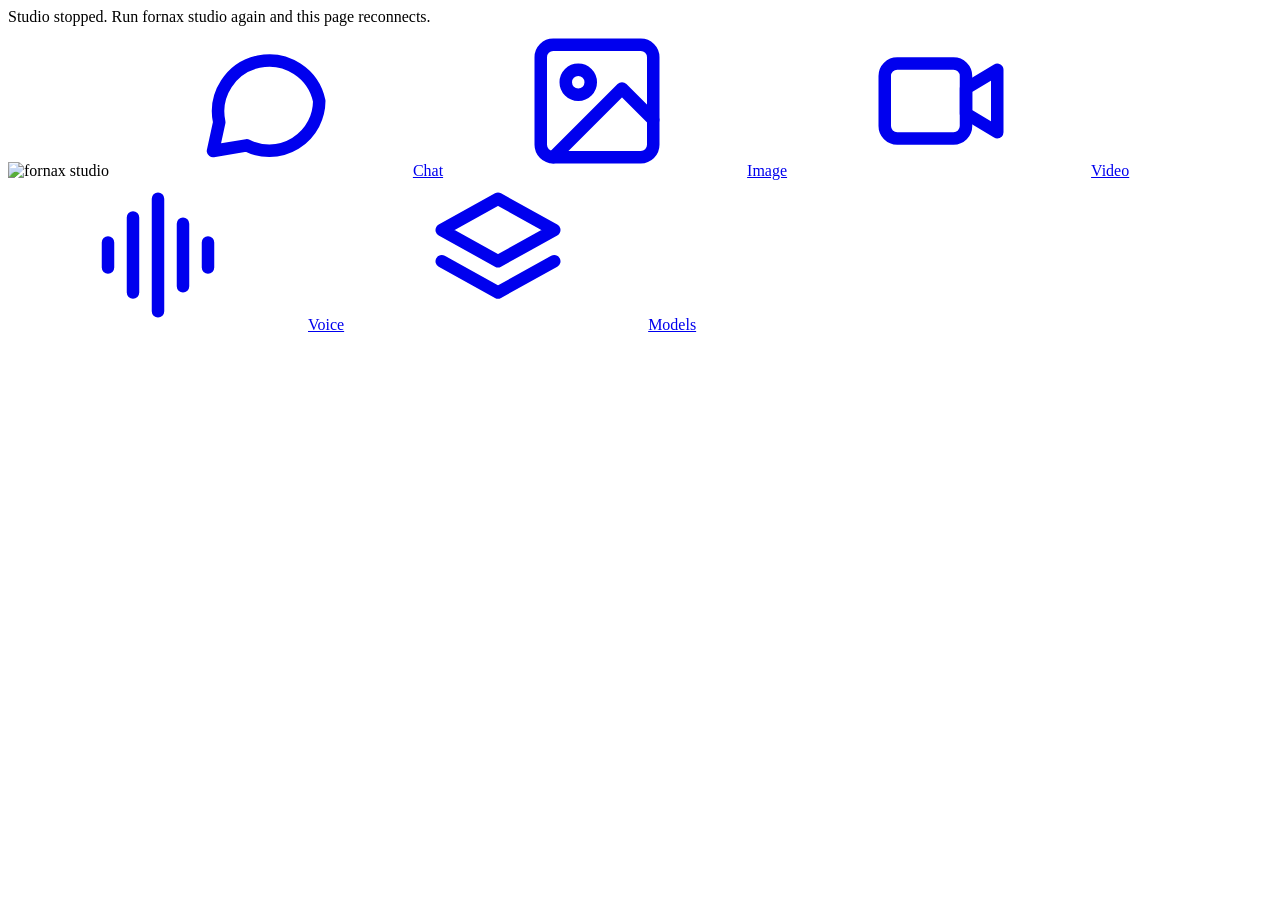
==== internal/studio/web/index.html @ 155de48f "feat: polish the studio, model downloads, docs, and multilingual onboarding" ====
<!doctype html>
<html lang="en">
<head>
<meta charset="utf-8">
<meta name="viewport" content="width=device-width, initial-scale=1">
<title>fornax studio</title>
<link rel="icon" type="image/svg+xml" href="/assets/mark.svg">
<link rel="stylesheet" href="/assets/app.css">
<link rel="stylesheet" href="/assets/chat.css">
<link rel="stylesheet" href="/assets/video.css">
<link rel="stylesheet" href="/assets/voice.css">
<link rel="stylesheet" href="/assets/models.css">
</head>
<body>
<svg style="display:none" xmlns="http://www.w3.org/2000/svg">
  <symbol id="i-dice" viewBox="0 0 24 24" fill="none" stroke="currentColor" stroke-width="2" stroke-linecap="round" stroke-linejoin="round"><rect x="3" y="3" width="18" height="18" rx="3"/><circle cx="8.5" cy="8.5" r="1.2" fill="currentColor"/><circle cx="15.5" cy="15.5" r="1.2" fill="currentColor"/><circle cx="15.5" cy="8.5" r="1.2" fill="currentColor"/><circle cx="8.5" cy="15.5" r="1.2" fill="currentColor"/></symbol>
  <symbol id="i-lock" viewBox="0 0 24 24" fill="none" stroke="currentColor" stroke-width="2" stroke-linecap="round" stroke-linejoin="round"><rect x="4" y="11" width="16" height="10" rx="2"/><path d="M8 11V7a4 4 0 0 1 8 0v4"/></symbol>
  <symbol id="i-x" viewBox="0 0 24 24" fill="none" stroke="currentColor" stroke-width="2.2" stroke-linecap="round"><path d="M6 6l12 12M18 6L6 18"/></symbol>
  <symbol id="i-plus" viewBox="0 0 24 24" fill="none" stroke="currentColor" stroke-width="2" stroke-linecap="round"><path d="M12 5v14M5 12h14"/></symbol>
  <symbol id="i-chev" viewBox="0 0 24 24" fill="none" stroke="currentColor" stroke-width="2.2" stroke-linecap="round" stroke-linejoin="round"><path d="M9 6l6 6-6 6"/></symbol>
  <symbol id="i-left" viewBox="0 0 24 24" fill="none" stroke="currentColor" stroke-width="2.2" stroke-linecap="round" stroke-linejoin="round"><path d="M15 6l-6 6 6 6"/></symbol>
  <symbol id="i-copy" viewBox="0 0 24 24" fill="none" stroke="currentColor" stroke-width="2" stroke-linecap="round" stroke-linejoin="round"><rect x="9" y="9" width="12" height="12" rx="2"/><path d="M5 15V5a2 2 0 0 1 2-2h10"/></symbol>
  <symbol id="i-redo" viewBox="0 0 24 24" fill="none" stroke="currentColor" stroke-width="2" stroke-linecap="round" stroke-linejoin="round"><path d="M3 12a9 9 0 0 1 15.5-6.2L21 8"/><path d="M21 3v5h-5"/><path d="M21 12a9 9 0 0 1-15.5 6.2L3 16"/><path d="M3 21v-5h5"/></symbol>
  <symbol id="i-edit" viewBox="0 0 24 24" fill="none" stroke="currentColor" stroke-width="2" stroke-linecap="round" stroke-linejoin="round"><path d="M4 20h4L19 9l-4-4L4 16z"/></symbol>
  <symbol id="i-image" viewBox="0 0 24 24" fill="none" stroke="currentColor" stroke-width="2" stroke-linecap="round" stroke-linejoin="round"><rect x="3" y="3" width="18" height="18" rx="2"/><circle cx="9" cy="9" r="2"/><path d="M21 15l-5-5L5 21"/></symbol>
  <symbol id="i-down" viewBox="0 0 24 24" fill="none" stroke="currentColor" stroke-width="2" stroke-linecap="round" stroke-linejoin="round"><path d="M12 4v12M6 10l6 6 6-6M5 20h14"/></symbol>
  <symbol id="i-trash" viewBox="0 0 24 24" fill="none" stroke="currentColor" stroke-width="2" stroke-linecap="round" stroke-linejoin="round"><path d="M4 7h16M10 11v6M14 11v6M6 7l1 13h10l1-13M9 7V4h6v3"/></symbol>
  <symbol id="i-chat" viewBox="0 0 24 24" fill="none" stroke="currentColor" stroke-width="2" stroke-linecap="round" stroke-linejoin="round"><path d="M21 12a8 8 0 0 1-11.6 7.1L4 20l1-4.6A8 8 0 1 1 21 12z"/></symbol>
  <symbol id="i-video" viewBox="0 0 24 24" fill="none" stroke="currentColor" stroke-width="2" stroke-linecap="round" stroke-linejoin="round"><rect x="3" y="6" width="13" height="12" rx="2"/><path d="M16 10l5-3v10l-5-3z"/></symbol>
  <symbol id="i-voice" viewBox="0 0 24 24" fill="none" stroke="currentColor" stroke-width="2" stroke-linecap="round" stroke-linejoin="round"><path d="M4 10v4M8 6v12M12 3v18M16 7v10M20 10v4"/></symbol>
  <symbol id="i-mic" viewBox="0 0 24 24" fill="none" stroke="currentColor" stroke-width="2" stroke-linecap="round" stroke-linejoin="round"><rect x="9" y="3" width="6" height="11" rx="3"/><path d="M5 11a7 7 0 0 0 14 0M12 18v3"/></symbol>
  <symbol id="i-send" viewBox="0 0 24 24" fill="none" stroke="currentColor" stroke-width="2" stroke-linecap="round" stroke-linejoin="round"><path d="M12 19V5M5 12l7-7 7 7"/></symbol>
  <symbol id="i-stop" viewBox="0 0 24 24" fill="currentColor"><rect x="6" y="6" width="12" height="12" rx="2"/></symbol>
  <symbol id="i-paperclip" viewBox="0 0 24 24" fill="none" stroke="currentColor" stroke-width="2" stroke-linecap="round" stroke-linejoin="round"><path d="M21 11l-8.5 8.5a5 5 0 0 1-7-7L14 4a3.5 3.5 0 0 1 5 5l-8.5 8.5a2 2 0 0 1-3-3L15 7"/></symbol>
  <symbol id="i-play" viewBox="0 0 24 24" fill="currentColor"><path d="M8 5v14l11-7z"/></symbol>
  <symbol id="i-sliders" viewBox="0 0 24 24" fill="none" stroke="currentColor" stroke-width="2" stroke-linecap="round" stroke-linejoin="round"><path d="M4 6h10M18 6h2M4 12h4M12 12h8M4 18h12M20 18h0"/><circle cx="16" cy="6" r="2"/><circle cx="10" cy="12" r="2"/><circle cx="18" cy="18" r="2"/></symbol>
  <symbol id="i-bulb" viewBox="0 0 24 24" fill="none" stroke="currentColor" stroke-width="2" stroke-linecap="round" stroke-linejoin="round"><path d="M9 18h6M10 21h4"/><path d="M12 3a6 6 0 0 0-3.6 10.8c.7.6 1.1 1.3 1.1 2.2h5c0-.9.4-1.6 1.1-2.2A6 6 0 0 0 12 3z"/></symbol>
  <symbol id="i-models" viewBox="0 0 24 24" fill="none" stroke="currentColor" stroke-width="2" stroke-linecap="round" stroke-linejoin="round"><path d="M12 3l9 5-9 5-9-5z"/><path d="M3 13l9 5 9-5"/></symbol>
  <symbol id="i-check" viewBox="0 0 24 24" fill="none" stroke="currentColor" stroke-width="2.2" stroke-linecap="round" stroke-linejoin="round"><path d="M5 12l5 5 9-10"/></symbol>
  <symbol id="i-power" viewBox="0 0 24 24" fill="none" stroke="currentColor" stroke-width="2" stroke-linecap="round" stroke-linejoin="round"><path d="M12 3v8"/><path d="M6.4 6.4a8 8 0 1 0 11.2 0"/></symbol>
  <symbol id="i-menu" viewBox="0 0 24 24" fill="none" stroke="currentColor" stroke-width="2" stroke-linecap="round"><path d="M4 7h16M4 12h16M4 17h16"/></symbol>
  <symbol id="i-updown" viewBox="0 0 24 24" fill="none" stroke="currentColor" stroke-width="2.2" stroke-linecap="round" stroke-linejoin="round"><path d="M8 9l4-4 4 4M8 15l4 4 4-4"/></symbol>
  <symbol id="i-alert" viewBox="0 0 24 24" fill="none" stroke="currentColor" stroke-width="2" stroke-linecap="round" stroke-linejoin="round"><circle cx="12" cy="12" r="9"/><path d="M12 8v5M12 16.5v.01"/></symbol>
  <symbol id="i-pause" viewBox="0 0 24 24" fill="currentColor"><rect x="6" y="5" width="4" height="14" rx="1"/><rect x="14" y="5" width="4" height="14" rx="1"/></symbol>
  <symbol id="i-upload" viewBox="0 0 24 24" fill="none" stroke="currentColor" stroke-width="2" stroke-linecap="round" stroke-linejoin="round"><path d="M12 16V4M6 10l6-6 6 6M5 20h14"/></symbol>
</svg>

<div class="offline-banner" role="status">Studio stopped. Run <span class="mono">fornax studio</span> again and this page reconnects.</div>

<div class="shell">
  <nav class="rail" aria-label="Modes">
    <img class="brand-mark" src="/assets/mark.svg" alt="fornax studio" title="fornax studio">
    <a href="#chat" data-mode="chat"><svg><use href="#i-chat"/></svg>Chat</a>
    <a href="#image" data-mode="image"><svg><use href="#i-image"/></svg>Image</a>
    <a href="#video" data-mode="video"><svg><use href="#i-video"/></svg>Video</a>
    <a href="#voice" data-mode="voice"><svg><use href="#i-voice"/></svg>Voice</a>
    <span class="rail-rule" aria-hidden="true"></span>
    <a href="#models" data-mode="models"><svg><use href="#i-models"/></svg>Models</a>
    <span class="rail-host" id="rail-host" hidden></span>
  </nav>

  <section class="mode" id="mode-chat" hidden></section>

  <section class="mode" id="mode-image" hidden>
  <div class="app" data-kind="image">
  <aside class="composer" id="composer">
    <div class="composer-scroll">
      <div class="field">
        <label class="label" for="model">Model</label>
        <select id="model"></select>
      </div>

      <div class="field">
        <label class="label" for="prompt">Prompt</label>
        <textarea id="prompt" placeholder="A lighthouse at dusk, loose watercolor, warm light in the window"></textarea>
      </div>

      <div class="field">
        <div class="label"><span>Shape</span><output id="size-out"></output></div>
        <div class="segmented" id="ratios" role="group" aria-label="Aspect ratio"></div>
      </div>

      <div class="field">
        <div class="label"><span>Detail</span><span class="hint" id="tier-hint"></span></div>
        <div class="segmented" id="tiers" role="group" aria-label="Resolution"></div>
      </div>

      <div class="field">
        <div class="label"><span>Reference images</span><span class="hint">for edit models</span></div>
        <div class="refs" id="refs"></div>
        <input type="file" id="ref-file" accept="image/png,image/jpeg,image/webp" multiple hidden>
      </div>

      <details id="advanced">
        <summary><svg><use href="#i-chev"/></svg>More options</summary>
        <div class="advanced">
          <div class="field">
            <div class="label"><label for="steps">Steps</label><output id="steps-out"></output></div>
            <input type="range" id="steps" min="4" max="50" step="1">
          </div>
          <div class="field">
            <div class="label"><label for="seed">Seed</label><span class="hint" id="seed-hint">random each run</span></div>
            <div class="seed-row">
              <input class="input" id="seed" inputmode="numeric" placeholder="Random">
              <button class="icon-btn" id="seed-lock" type="button" aria-pressed="false" title="Keep this seed"><svg><use href="#i-lock"/></svg></button>
              <button class="icon-btn" id="seed-roll" type="button" title="New seed"><svg><use href="#i-dice"/></svg></button>
            </div>
          </div>
          <div class="field">
            <label class="label" for="negative">Negative prompt</label>
            <textarea id="negative" class="small" placeholder="What to keep out"></textarea>
          </div>
        </div>
      </details>
    </div>
    <div class="composer-foot">
      <button class="generate" id="generate" type="button"><span>Generate</span><kbd id="kbd">⌘ ↵</kbd></button>
      <div class="foot-note"><span id="estimate"></span><span id="queue-note"></span></div>
    </div>
  </aside>

  <main class="main" id="main">
    <div class="main-inner">
      <div class="grid" id="grid"></div>
      <div id="empty"></div>
    </div>
  </main>
</div>
  </section>

  <section class="mode" id="mode-video" hidden></section>

  <section class="mode" id="mode-voice" hidden></section>

  <section class="mode" id="mode-models" hidden></section>
</div>

<dialog id="viewer">
  <div class="viewer">
    <div class="stage" id="stage">
      <img id="viewer-img" alt="">
      <button class="icon-btn nav prev" id="prev" type="button" title="Previous (←)"><svg><use href="#i-left"/></svg></button>
      <button class="icon-btn nav next" id="next" type="button" title="Next (→)"><svg><use href="#i-chev"/></svg></button>
    </div>
    <aside class="details">
      <div class="details-head"><span id="viewer-when"></span><button class="icon-btn small-icon" id="close" type="button" title="Close (Esc)"><svg><use href="#i-x"/></svg></button></div>
      <div class="field">
        <div class="label"><span>Prompt</span><button class="text-btn" id="copy-prompt" type="button">Copy</button></div>
        <p class="prompt-text" id="viewer-prompt"></p>
      </div>
      <div class="field" id="viewer-neg-wrap">
        <div class="label">Negative</div>
        <p class="prompt-text" id="viewer-neg"></p>
      </div>
      <div class="field" id="viewer-refs-wrap">
        <div class="label">References</div>
        <div class="ref-strip" id="viewer-refs"></div>
      </div>
      <dl class="facts" id="viewer-facts"></dl>
      <div class="actions">
        <button class="action primary" id="act-vary" type="button"><svg><use href="#i-redo"/></svg>Vary</button>
        <button class="action" id="act-reuse" type="button"><svg><use href="#i-edit"/></svg>Reuse</button>
        <button class="action" id="act-ref" type="button"><svg><use href="#i-image"/></svg>As reference</button>
        <a class="action" id="act-download" download><svg><use href="#i-down"/></svg>Download</a>
        <button class="action danger" id="act-delete" type="button"><svg><use href="#i-trash"/></svg>Delete</button>
      </div>
    </aside>
  </div>
</dialog>

<div class="toast" id="toast" role="status" aria-live="polite"></div>

<script src="/assets/core.js"></script>
<script src="/assets/image.js"></script>
<script src="/assets/chat.js"></script>
<script src="/assets/video.js"></script>
<script src="/assets/voice.js"></script>
<script src="/assets/models.js"></script>
</body>
</html>
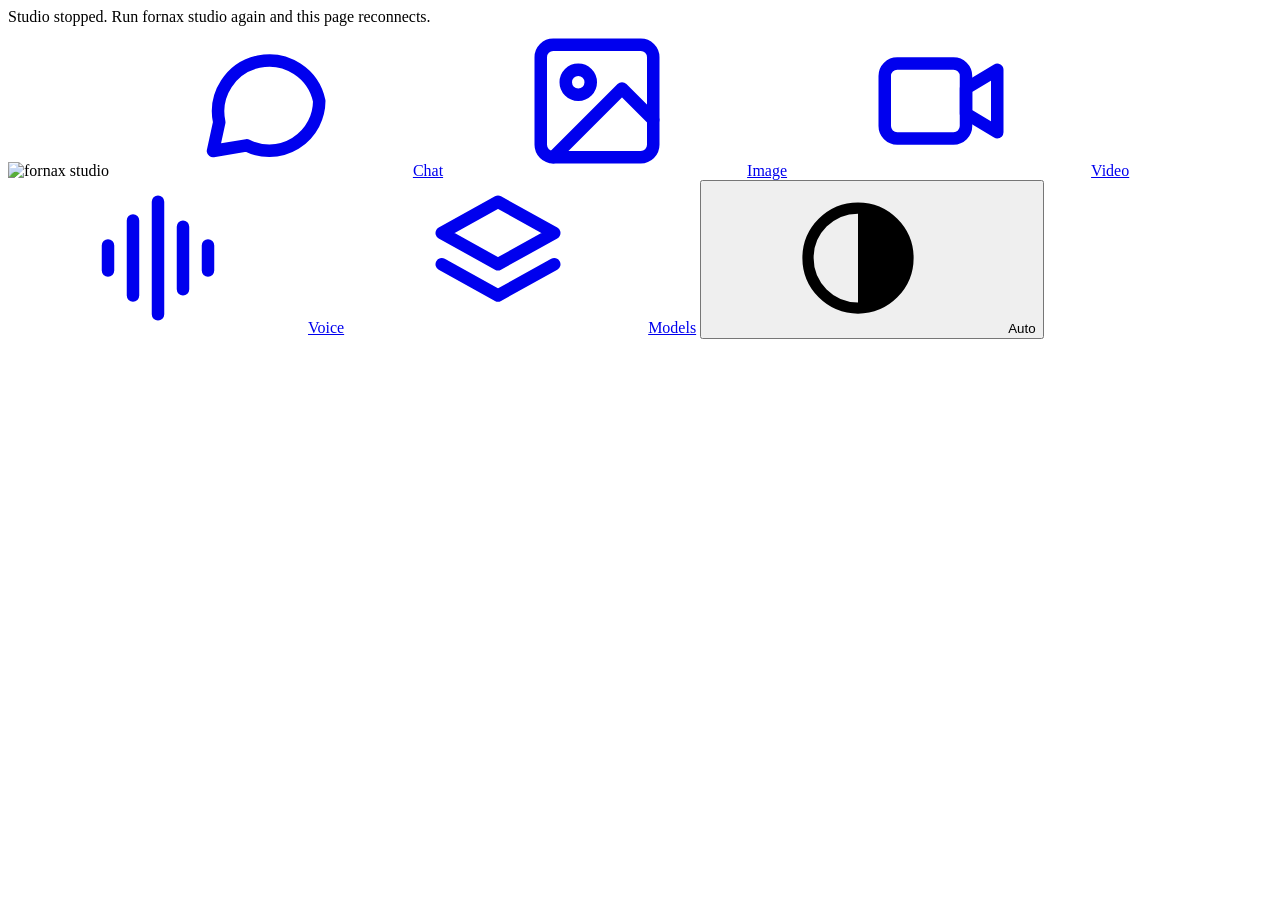
==== commit bad82ec3: "feat: polish studio discovery and recover model workflows" ====
--- a/internal/studio/web/index.html
+++ b/internal/studio/web/index.html
@@ -4,6 +4,12 @@
 <meta charset="utf-8">
 <meta name="viewport" content="width=device-width, initial-scale=1">
 <title>fornax studio</title>
+<script>
+try {
+  const theme = JSON.parse(localStorage.getItem("studio.theme"));
+  if (theme === "light" || theme === "dark") document.documentElement.dataset.theme = theme;
+} catch {}
+</script>
 <link rel="icon" type="image/svg+xml" href="/assets/mark.svg">
 <link rel="stylesheet" href="/assets/app.css">
 <link rel="stylesheet" href="/assets/chat.css">
@@ -43,6 +49,7 @@
   <symbol id="i-alert" viewBox="0 0 24 24" fill="none" stroke="currentColor" stroke-width="2" stroke-linecap="round" stroke-linejoin="round"><circle cx="12" cy="12" r="9"/><path d="M12 8v5M12 16.5v.01"/></symbol>
   <symbol id="i-pause" viewBox="0 0 24 24" fill="currentColor"><rect x="6" y="5" width="4" height="14" rx="1"/><rect x="14" y="5" width="4" height="14" rx="1"/></symbol>
   <symbol id="i-upload" viewBox="0 0 24 24" fill="none" stroke="currentColor" stroke-width="2" stroke-linecap="round" stroke-linejoin="round"><path d="M12 16V4M6 10l6-6 6 6M5 20h14"/></symbol>
+  <symbol id="i-theme" viewBox="0 0 24 24" fill="none" stroke="currentColor" stroke-width="1.8"><circle cx="12" cy="12" r="8"/><path d="M12 4a8 8 0 0 1 0 16z" fill="currentColor" stroke="none"/></symbol>
 </svg>
 
 <div class="offline-banner" role="status">Studio stopped. Run <span class="mono">fornax studio</span> again and this page reconnects.</div>
@@ -56,6 +63,7 @@
     <a href="#voice" data-mode="voice"><svg><use href="#i-voice"/></svg>Voice</a>
     <span class="rail-rule" aria-hidden="true"></span>
     <a href="#models" data-mode="models"><svg><use href="#i-models"/></svg>Models</a>
+    <button class="theme-toggle" id="theme-toggle" type="button" aria-label="Appearance: system. Switch to light." title="Appearance: system. Switch to light."><svg><use href="#i-theme"/></svg><span>Auto</span></button>
     <span class="rail-host" id="rail-host" hidden></span>
   </nav>
 
